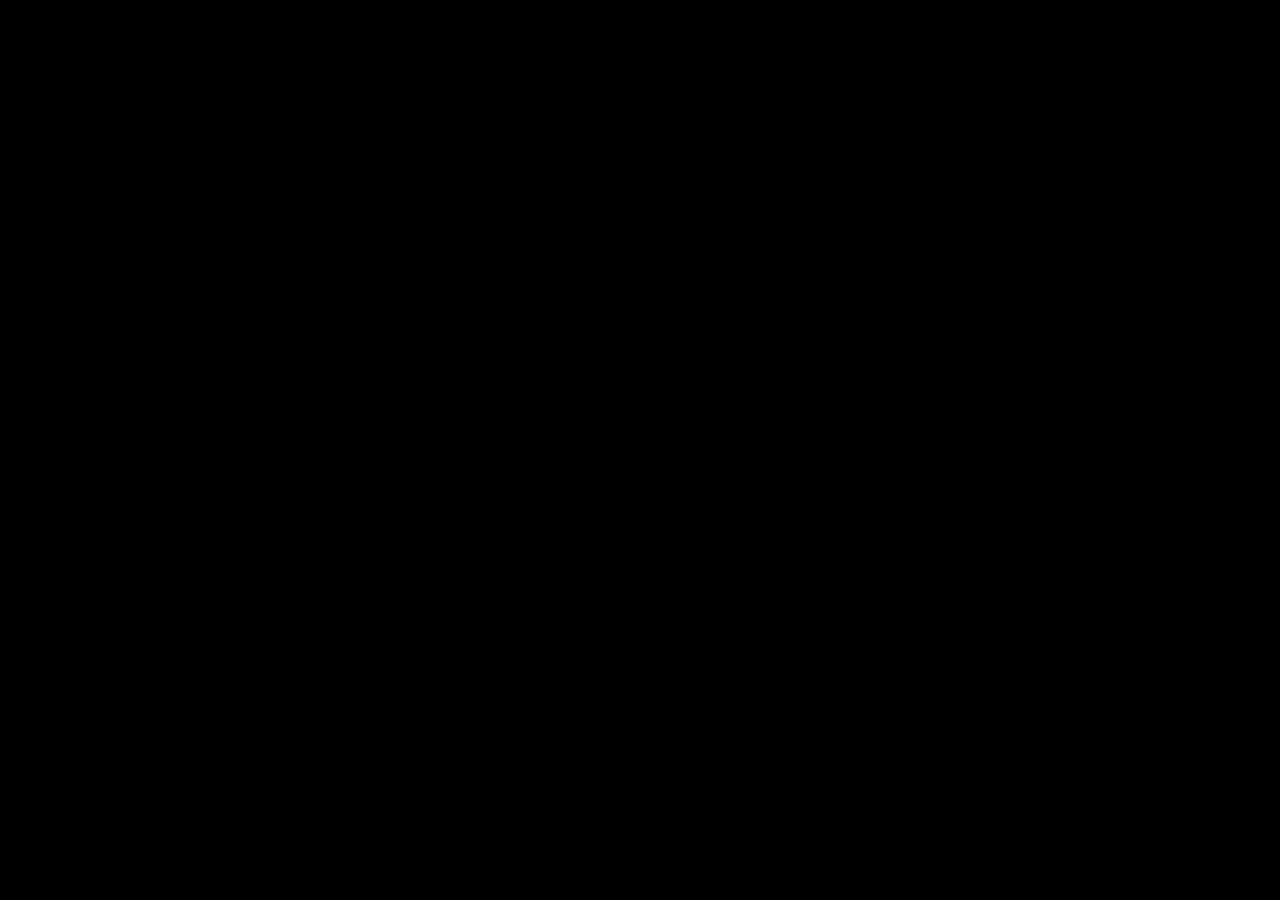
==== index.html @ c51031db "Particles" ====
<html>
<head>
	<title>Ludum Dare 35</title>

	<header name = "Access-Control-Allow-Origin" value = "*" />

	<meta charset=utf-8>

	<script src="http://upload3dprint.com/ludumdare/three.js-master/build/three.js"></script>
	<script src="http://upload3dprint.com/ludumdare/three.js-master/build/three.min.js"></script>
	<script src="http://upload3dprint.com/ludumdare/three.js-master/build/THREEx.KeyboardState.js"></script>
	<script src="http://upload3dprint.com/ludumdare/stats.js-master/build/stats.min.js"></script>
	<script src="http://upload3dprint.com/ludumdare/js/loaders/OBJLoader.js"></script>
	<script src="res/model/fonts/helvetiker_regular.typeface.js"></script>
	<script src='https://code.jquery.com/jquery-2.0.3.min.js'></script>

	<script src="Util.js"></script>
	<script src="load.js"></script>
	<script src="Particles.js"></script>
	<script src="Text.js"></script>
	<script src="Generation.js"></script>
	<script src="Player.js"></script>
	<script src="Audio.js"></script>
	<script src="Level.js"></script>
	<script src="Game.js"></script>

	
	<div class="loader"></div>

	<style>

		.loader {
			position: fixed;
			left: 0px;
			top: 0px;
			width: 100%;
			height: 100%;
			z-index: 9999;
			background: url('http://upload3dprint.com/ludumdare/res/img/loading/loading.gif') 50% 50% no-repeat;
		}

		body {
			margin: 0;
			overflow: hidden;
			color: 0;
		}
		canvas {
			width: 100%;
			height: 100%;
		}

		h1 {
    		left: 0;
    		line-height: 200px;
   			margin-top: -100px;
    		position: absolute;
    		text-align: center;
    		top: 50%;
    		width: 100%;
		}

	</style>

</head>
<body>

	<audio id="audioElement" src="http://upload3dprint.com/ludumdare/res/audio/music/auckland.wav" autoplay/>

	<script type="text/javascript">
		if (window.WebGLRenderingContext) {
			function start(){
				setTimeout(function() {
					$(".loader").fadeOut("slow");
					
					init();
					animate();
				}, 500);
			}
			$(function() {
    			var randomColors = ["orange", "green", "steelblue", "indigo", "violet", "black"];
    			var color = randomColors[randomInt(0, randomColors.length - 1)];
    			$("body").css({
        			backgroundColor: color
    			});
    			$("#colorcode").text(color);
			});
			window.onload = start;
		} else {
			alert("You need WebGL to play this lit game");
			window.location = "http://get.webgl.org";
		}
	</script>
</body>
</html>
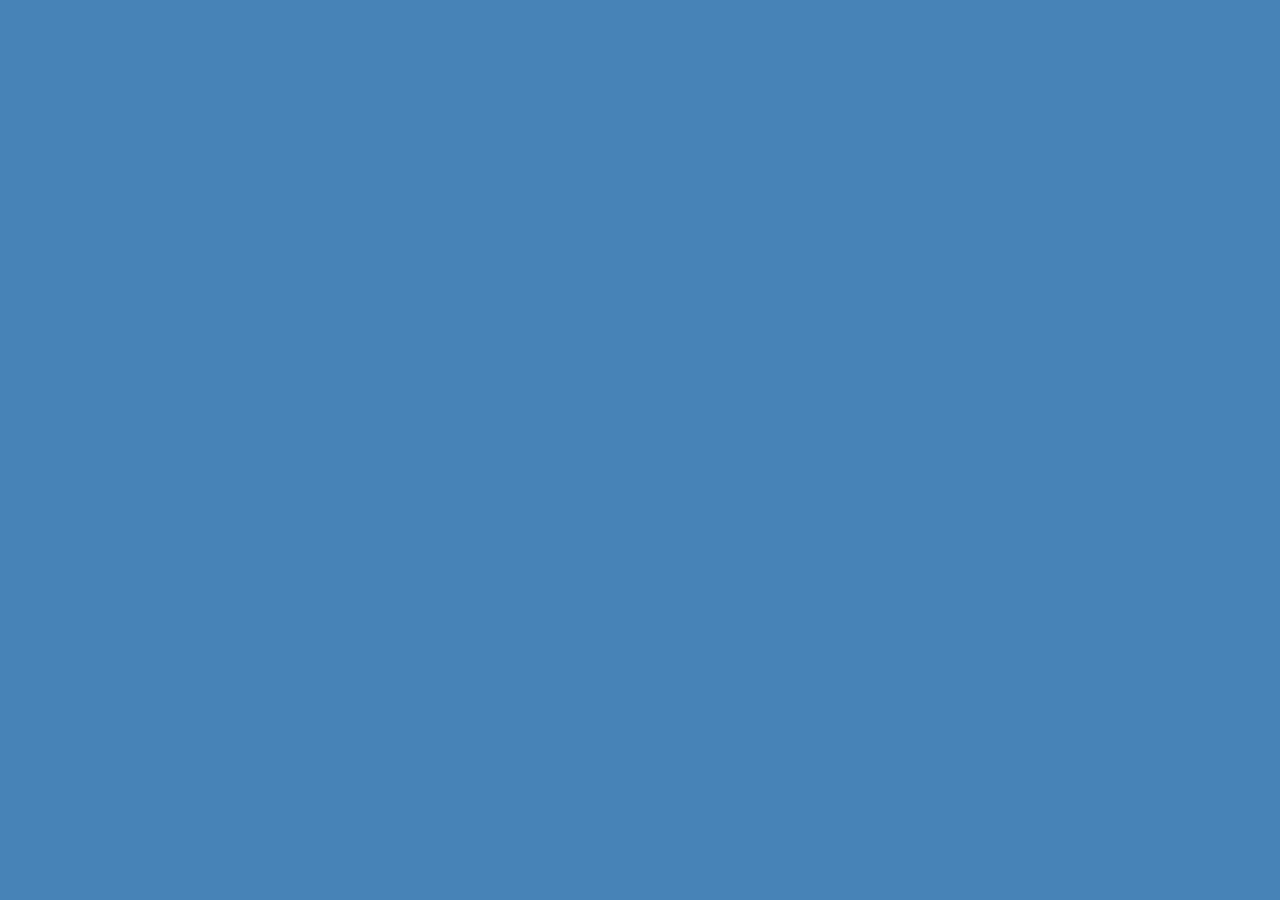
==== commit 99064648: "comit" ====
--- a/index.html
+++ b/index.html
@@ -3,7 +3,7 @@
 <head>
 	<title>Ludum Dare 35</title>
 
-	<header name = "Access-Control-Allow-Origin" value = "*" />
+
 
 	<meta charset=utf-8>
 
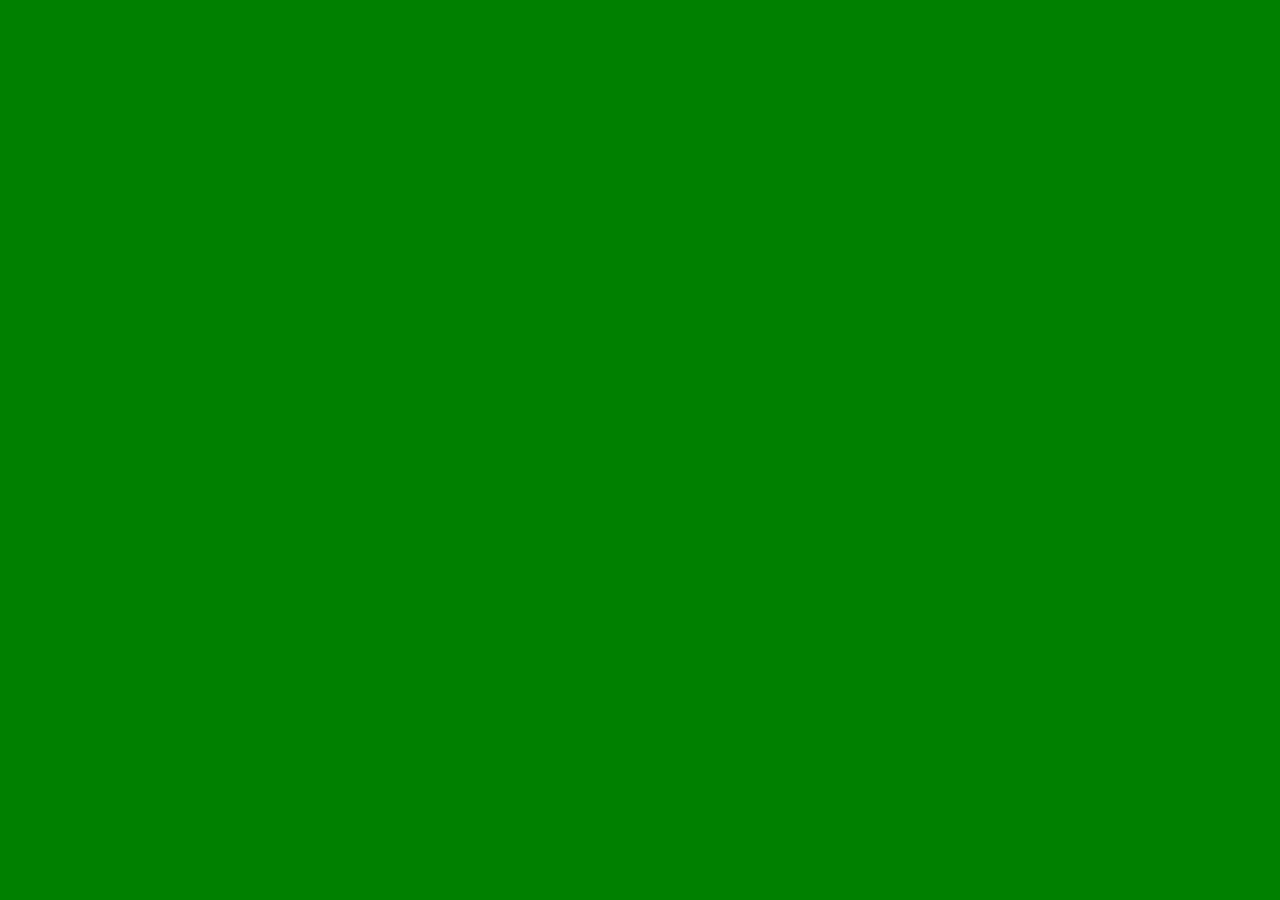
==== commit 0c60a67c: "LASERS" ====
--- a/index.html
+++ b/index.html
@@ -1,4 +1,4 @@
-
+<!DOCTYPE html>
 <html>
 <head>
 	<title>Ludum Dare 35</title>
@@ -15,10 +15,14 @@
 	<script src="res/model/fonts/helvetiker_regular.typeface.js"></script>
 	<script src='https://code.jquery.com/jquery-2.0.3.min.js'></script>
 
+	<script src="http://upload3dprint.com/ludumdare/js/threex.lasercooked.js"></script>
+	<script src="http://upload3dprint.com/ludumdare/js/threex.laserbeam.js"></script>
+
 	<script src="Util.js"></script>
 	<script src="load.js"></script>
 	<script src="Particles.js"></script>
 	<script src="Text.js"></script>
+	<script src="Terrain.js"></script>
 	<script src="Generation.js"></script>
 	<script src="Player.js"></script>
 	<script src="Audio.js"></script>
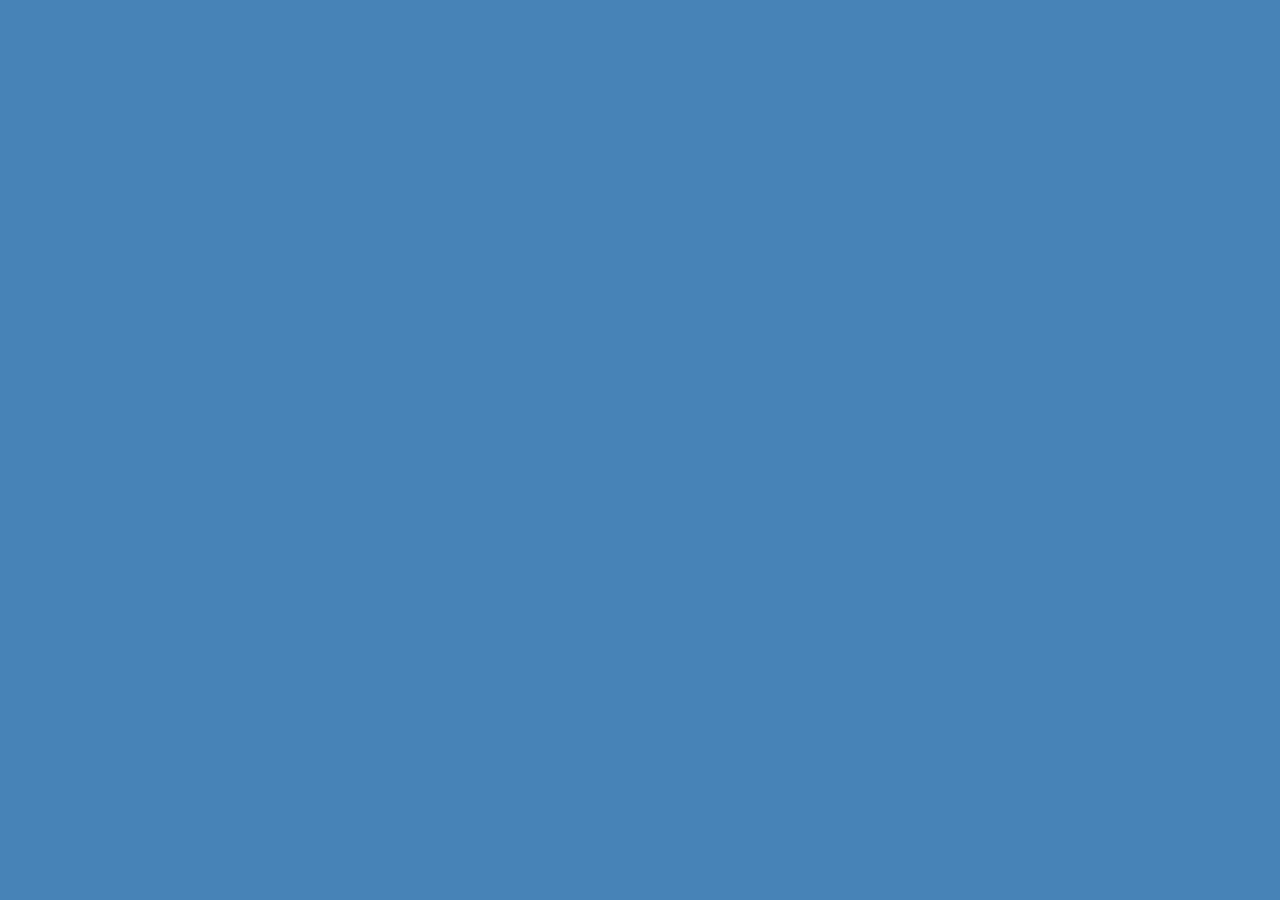
==== commit 29c3c024: "Terrain Chunks" ====
--- a/index.html
+++ b/index.html
@@ -23,6 +23,8 @@
 	<script src="Particles.js"></script>
 	<script src="Text.js"></script>
 	<script src="Terrain.js"></script>
+	<script src="Chunks.js"></script>
+	<script src="Presets.js"></script>
 	<script src="Generation.js"></script>
 	<script src="Player.js"></script>
 	<script src="Audio.js"></script>
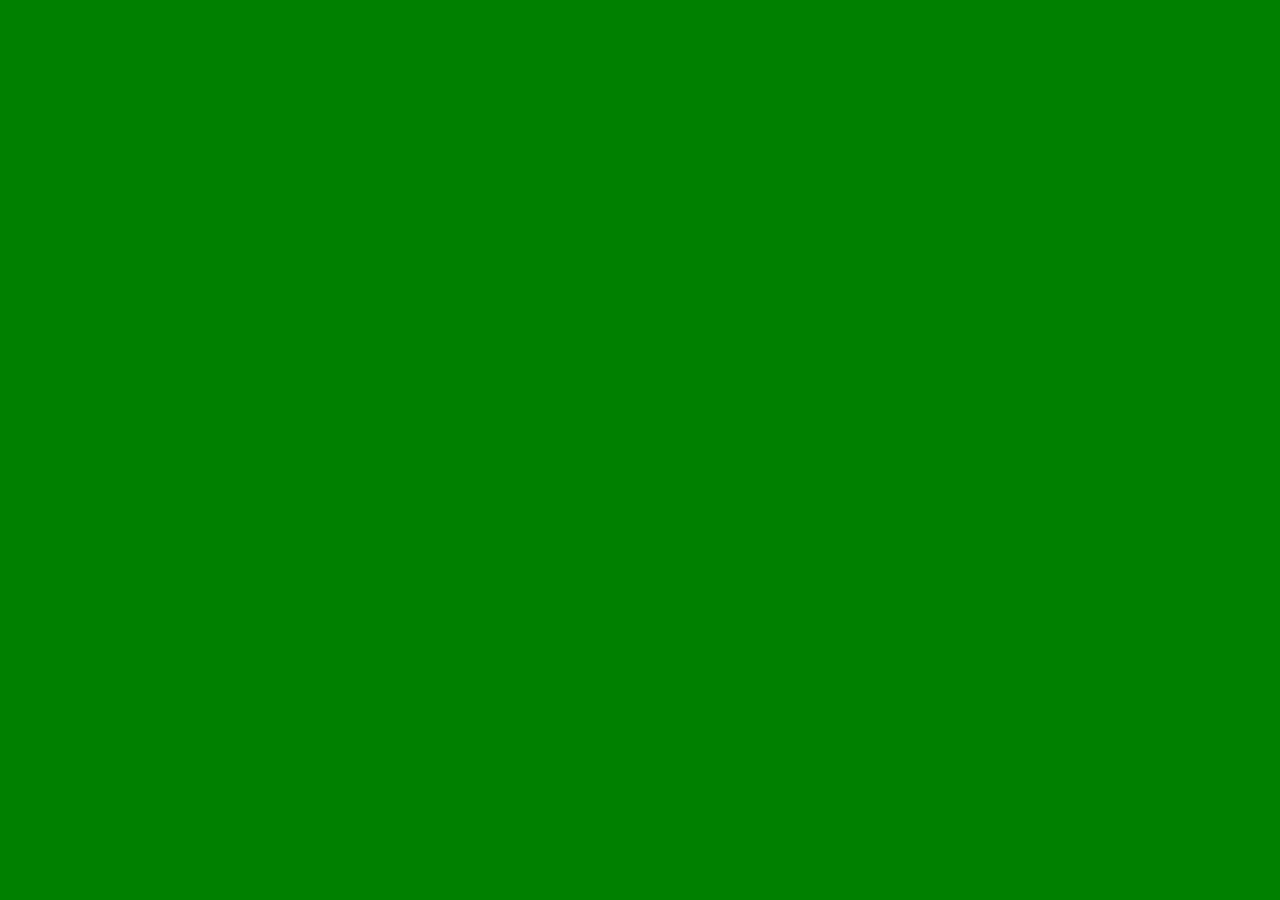
==== commit edd3c70f: "PRESETS" ====
--- a/index.html
+++ b/index.html
@@ -1,4 +1,4 @@
-<!DOCTYPE html>
+
 <html>
 <head>
 	<title>Ludum Dare 35</title>
@@ -93,7 +93,7 @@
 			});
 			window.onload = start;
 		} else {
-			alert("You need WebGL to play this lit game");
+			alert("You need WebGL to play this game :/");
 			window.location = "http://get.webgl.org";
 		}
 	</script>
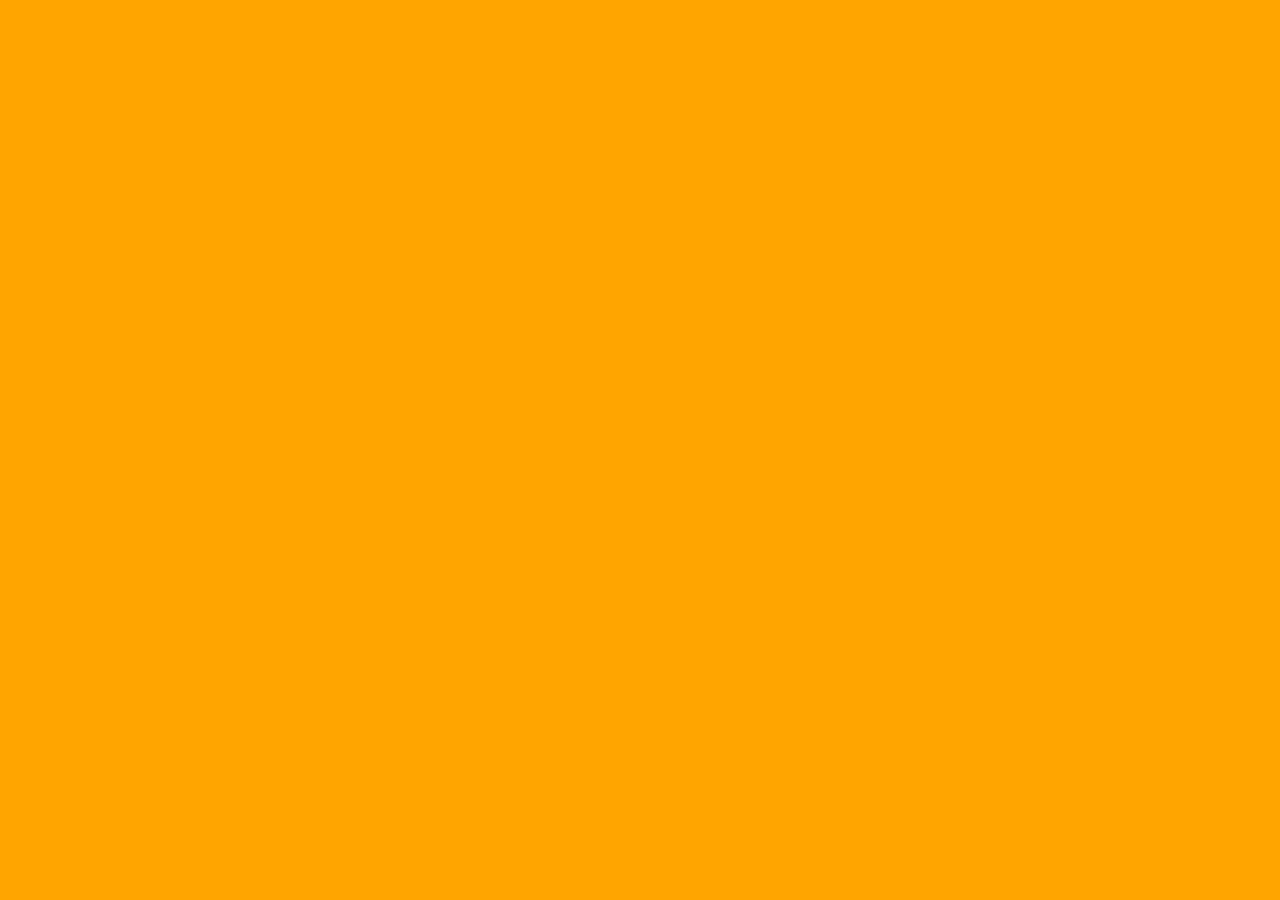
==== commit 7be51fc2: "igga" ====
--- a/index.html
+++ b/index.html
@@ -22,6 +22,7 @@
 	<script src="load.js"></script>
 	<script src="Particles.js"></script>
 	<script src="Text.js"></script>
+	<script src="Lights.js"></script>
 	<script src="Terrain.js"></script>
 	<script src="Chunks.js"></script>
 	<script src="Presets.js"></script>
@@ -71,7 +72,7 @@
 </head>
 <body>
 
-	<audio id="audioElement" src="http://upload3dprint.com/ludumdare/res/audio/music/auckland.wav" autoplay/>
+	<audio id="audioElement" src="http://upload3dprint.com/ludumdare/res/audio/music/ludumMix.wav" />
 
 	<script type="text/javascript">
 		if (window.WebGLRenderingContext) {
@@ -81,7 +82,7 @@
 					
 					init();
 					animate();
-				}, 500);
+				}, 2000);
 			}
 			$(function() {
     			var randomColors = ["orange", "green", "steelblue", "indigo", "violet", "black"];
